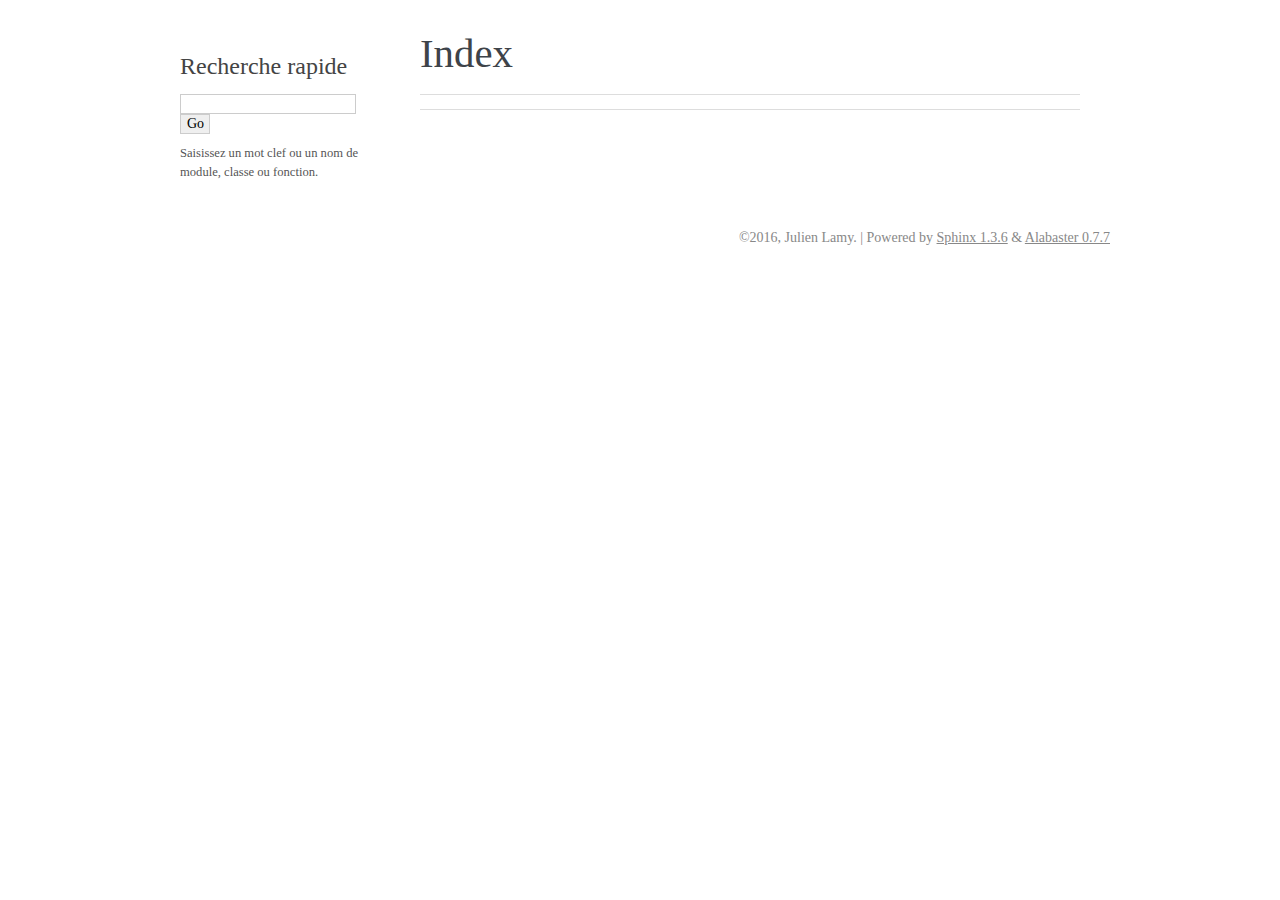
==== genindex.html @ 70fbca80 "Add draft version" ====
<!DOCTYPE html PUBLIC "-//W3C//DTD XHTML 1.0 Transitional//EN"
  "http://www.w3.org/TR/xhtml1/DTD/xhtml1-transitional.dtd">


<html xmlns="http://www.w3.org/1999/xhtml">
  <head>
    <meta http-equiv="Content-Type" content="text/html; charset=utf-8" />
    
    <title>Index &mdash; documentation Méthodologies de développement 2016-06-17</title>
    
    <link rel="stylesheet" href="_static/alabaster.css" type="text/css" />
    <link rel="stylesheet" href="_static/pygments.css" type="text/css" />
    
    <script type="text/javascript">
      var DOCUMENTATION_OPTIONS = {
        URL_ROOT:    './',
        VERSION:     '2016-06-17',
        COLLAPSE_INDEX: false,
        FILE_SUFFIX: '.html',
        HAS_SOURCE:  true
      };
    </script>
    <script type="text/javascript" src="_static/jquery.js"></script>
    <script type="text/javascript" src="_static/underscore.js"></script>
    <script type="text/javascript" src="_static/doctools.js"></script>
    <script type="text/javascript" src="_static/translations.js"></script>
    <link rel="top" title="documentation Méthodologies de développement 2016-06-17" href="index.html" />
   
  
  <meta name="viewport" content="width=device-width, initial-scale=0.9, maximum-scale=0.9" />

  </head>
  <body role="document">  

    <div class="document">
      <div class="documentwrapper">
        <div class="bodywrapper">
          <div class="body" role="main">
            

<h1 id="index">Index</h1>

<div class="genindex-jumpbox">
 
</div>


          </div>
        </div>
      </div>
      <div class="sphinxsidebar" role="navigation" aria-label="main navigation">
        <div class="sphinxsidebarwrapper">

   <div class="relations">
<h3>Related Topics</h3>
<ul>
  <li><a href="index.html">Documentation overview</a><ul>
  </ul></li>
</ul>
</div>

<div id="searchbox" style="display: none" role="search">
  <h3>Recherche rapide</h3>
    <form class="search" action="search.html" method="get">
      <input type="text" name="q" />
      <input type="submit" value="Go" />
      <input type="hidden" name="check_keywords" value="yes" />
      <input type="hidden" name="area" value="default" />
    </form>
    <p class="searchtip" style="font-size: 90%">
    Saisissez un mot clef ou un nom de module, classe ou fonction.
    </p>
</div>
<script type="text/javascript">$('#searchbox').show(0);</script>
        </div>
      </div>
      <div class="clearer"></div>
    </div>
    <div class="footer">
      &copy;2016, Julien Lamy.
      
      |
      Powered by <a href="http://sphinx-doc.org/">Sphinx 1.3.6</a>
      &amp; <a href="https://github.com/bitprophet/alabaster">Alabaster 0.7.7</a>
      
    </div>

    

    
  </body>
</html>
---- _static/alabaster.css ----
@import url("basic.css");

/* -- page layout ----------------------------------------------------------- */

body {
    font-family: 'goudy old style', 'minion pro', 'bell mt', Georgia, 'Hiragino Mincho Pro', serif;
    font-size: 17px;
    background-color: white;
    color: #000;
    margin: 0;
    padding: 0;
}

div.document {
    width: 940px;
    margin: 30px auto 0 auto;
}

div.documentwrapper {
    float: left;
    width: 100%;
}

div.bodywrapper {
    margin: 0 0 0 220px;
}

div.sphinxsidebar {
    width: 220px;
}

hr {
    border: 1px solid #B1B4B6;
}

div.body {
    background-color: #ffffff;
    color: #3E4349;
    padding: 0 30px 0 30px;
}

div.body > .section {
    text-align: left;
}

div.footer {
    width: 940px;
    margin: 20px auto 30px auto;
    font-size: 14px;
    color: #888;
    text-align: right;
}

div.footer a {
    color: #888;
}


div.relations {
    display: none;
}


div.sphinxsidebar a {
    color: #444;
    text-decoration: none;
    border-bottom: 1px dotted #999;
}

div.sphinxsidebar a:hover {
    border-bottom: 1px solid #999;
}

div.sphinxsidebar {
    font-size: 14px;
    line-height: 1.5;
}

div.sphinxsidebarwrapper {
    padding: 18px 10px;
}

div.sphinxsidebarwrapper p.logo {
    padding: 0;
    margin: -10px 0 0 0px;
    text-align: center;
}

div.sphinxsidebarwrapper h1.logo {
    margin-top: -10px;
    text-align: center;
    margin-bottom: 5px;
    text-align: left;
}

div.sphinxsidebarwrapper h1.logo-name {
    margin-top: 0px;
}

div.sphinxsidebarwrapper p.blurb {
    margin-top: 0;
    font-style: normal;
}

div.sphinxsidebar h3,
div.sphinxsidebar h4 {
    font-family: 'Garamond', 'Georgia', serif;
    color: #444;
    font-size: 24px;
    font-weight: normal;
    margin: 0 0 5px 0;
    padding: 0;
}

div.sphinxsidebar h4 {
    font-size: 20px;
}

div.sphinxsidebar h3 a {
    color: #444;
}

div.sphinxsidebar p.logo a,
div.sphinxsidebar h3 a,
div.sphinxsidebar p.logo a:hover,
div.sphinxsidebar h3 a:hover {
    border: none;
}

div.sphinxsidebar p {
    color: #555;
    margin: 10px 0;
}

div.sphinxsidebar ul {
    margin: 10px 0;
    padding: 0;
    color: #000;
}

div.sphinxsidebar ul li.toctree-l1 > a {
    font-size: 120%;
}

div.sphinxsidebar ul li.toctree-l2 > a {
    font-size: 110%;
}

div.sphinxsidebar input {
    border: 1px solid #CCC;
    font-family: 'goudy old style', 'minion pro', 'bell mt', Georgia, 'Hiragino Mincho Pro', serif;
    font-size: 1em;
}

div.sphinxsidebar hr {
    border: none;
    height: 1px;
    color: #AAA;
    background: #AAA;

    text-align: left;
    margin-left: 0;
    width: 50%;
}

/* -- body styles ----------------------------------------------------------- */

a {
    color: #004B6B;
    text-decoration: underline;
}

a:hover {
    color: #6D4100;
    text-decoration: underline;
}

div.body h1,
div.body h2,
div.body h3,
div.body h4,
div.body h5,
div.body h6 {
    font-family: 'Garamond', 'Georgia', serif;
    font-weight: normal;
    margin: 30px 0px 10px 0px;
    padding: 0;
}

div.body h1 { margin-top: 0; padding-top: 0; font-size: 240%; }
div.body h2 { font-size: 180%; }
div.body h3 { font-size: 150%; }
div.body h4 { font-size: 130%; }
div.body h5 { font-size: 100%; }
div.body h6 { font-size: 100%; }

a.headerlink {
    color: #DDD;
    padding: 0 4px;
    text-decoration: none;
}

a.headerlink:hover {
    color: #444;
    background: #EAEAEA;
}

div.body p, div.body dd, div.body li {
    line-height: 1.4em;
}

div.admonition {
    margin: 20px 0px;
    padding: 10px 30px;
    background-color: #FCC;
    border: 1px solid #FAA;
}

div.admonition tt.xref, div.admonition a tt {
    border-bottom: 1px solid #fafafa;
}

dd div.admonition {
    margin-left: -60px;
    padding-left: 60px;
}

div.admonition p.admonition-title {
    font-family: 'Garamond', 'Georgia', serif;
    font-weight: normal;
    font-size: 24px;
    margin: 0 0 10px 0;
    padding: 0;
    line-height: 1;
}

div.admonition p.last {
    margin-bottom: 0;
}

div.highlight {
    background-color: white;
}

dt:target, .highlight {
    background: #FAF3E8;
}

div.note {
    background-color: #EEE;
    border: 1px solid #CCC;
}

div.seealso {
    background-color: #EEE;
    border: 1px solid #CCC;
}

div.topic {
    background-color: #eee;
}

p.admonition-title {
    display: inline;
}

p.admonition-title:after {
    content: ":";
}

pre, tt, code {
    font-family: 'Consolas', 'Menlo', 'Deja Vu Sans Mono', 'Bitstream Vera Sans Mono', monospace;
    font-size: 0.9em;
}

.hll {
    background-color: #FFC;
    margin: 0 -12px;
    padding: 0 12px;
    display: block;
}

img.screenshot {
}

tt.descname, tt.descclassname, code.descname, code.descclassname {
    font-size: 0.95em;
}

tt.descname, code.descname {
    padding-right: 0.08em;
}

img.screenshot {
    -moz-box-shadow: 2px 2px 4px #eee;
    -webkit-box-shadow: 2px 2px 4px #eee;
    box-shadow: 2px 2px 4px #eee;
}

table.docutils {
    border: 1px solid #888;
    -moz-box-shadow: 2px 2px 4px #eee;
    -webkit-box-shadow: 2px 2px 4px #eee;
    box-shadow: 2px 2px 4px #eee;
}

table.docutils td, table.docutils th {
    border: 1px solid #888;
    padding: 0.25em 0.7em;
}

table.field-list, table.footnote {
    border: none;
    -moz-box-shadow: none;
    -webkit-box-shadow: none;
    box-shadow: none;
}

table.footnote {
    margin: 15px 0;
    width: 100%;
    border: 1px solid #EEE;
    background: #FDFDFD;
    font-size: 0.9em;
}

table.footnote + table.footnote {
    margin-top: -15px;
    border-top: none;
}

table.field-list th {
    padding: 0 0.8em 0 0;
}

table.field-list td {
    padding: 0;
}

table.field-list p {
    margin-bottom: 0.8em;
}

table.footnote td.label {
    width: 0px;
    padding: 0.3em 0 0.3em 0.5em;
}

table.footnote td {
    padding: 0.3em 0.5em;
}

dl {
    margin: 0;
    padding: 0;
}

dl dd {
    margin-left: 30px;
}

blockquote {
    margin: 0 0 0 30px;
    padding: 0;
}

ul, ol {
    margin: 10px 0 10px 30px;
    padding: 0;
}

pre {
    background: #EEE;
    padding: 7px 30px;
    margin: 15px 0px;
    line-height: 1.3em;
}

dl pre, blockquote pre, li pre {
    margin-left: 0;
    padding-left: 30px;
}

dl dl pre {
    margin-left: -90px;
    padding-left: 90px;
}

tt, code {
    background-color: #ecf0f3;
    color: #222;
    /* padding: 1px 2px; */
}

tt.xref, code.xref, a tt {
    background-color: #FBFBFB;
    border-bottom: 1px solid white;
}

a.reference {
    text-decoration: none;
    border-bottom: 1px dotted #004B6B;
}

a.reference:hover {
    border-bottom: 1px solid #6D4100;
}

a.footnote-reference {
    text-decoration: none;
    font-size: 0.7em;
    vertical-align: top;
    border-bottom: 1px dotted #004B6B;
}

a.footnote-reference:hover {
    border-bottom: 1px solid #6D4100;
}

a:hover tt, a:hover code {
    background: #EEE;
}


@media screen and (max-width: 870px) {

    div.sphinxsidebar {
    	display: none;
    }

    div.document {
       width: 100%;

    }

    div.documentwrapper {
    	margin-left: 0;
    	margin-top: 0;
    	margin-right: 0;
    	margin-bottom: 0;
    }

    div.bodywrapper {
    	margin-top: 0;
    	margin-right: 0;
    	margin-bottom: 0;
    	margin-left: 0;
    }

    ul {
    	margin-left: 0;
    }

    .document {
    	width: auto;
    }

    .footer {
    	width: auto;
    }

    .bodywrapper {
    	margin: 0;
    }

    .footer {
    	width: auto;
    }

    .github {
        display: none;
    }



}



@media screen and (max-width: 875px) {

    body {
        margin: 0;
        padding: 20px 30px;
    }

    div.documentwrapper {
        float: none;
        background: white;
    }

    div.sphinxsidebar {
        display: block;
        float: none;
        width: 102.5%;
        margin: 50px -30px -20px -30px;
        padding: 10px 20px;
        background: #333;
        color: #FFF;
    }

    div.sphinxsidebar h3, div.sphinxsidebar h4, div.sphinxsidebar p,
    div.sphinxsidebar h3 a {
        color: white;
    }

    div.sphinxsidebar a {
        color: #AAA;
    }

    div.sphinxsidebar p.logo {
        display: none;
    }

    div.document {
        width: 100%;
        margin: 0;
    }

    div.footer {
        display: none;
    }

    div.bodywrapper {
        margin: 0;
    }

    div.body {
        min-height: 0;
        padding: 0;
    }

    .rtd_doc_footer {
        display: none;
    }

    .document {
        width: auto;
    }

    .footer {
        width: auto;
    }

    .footer {
        width: auto;
    }

    .github {
        display: none;
    }
}


/* misc. */

.revsys-inline {
    display: none!important;
}

/* Make nested-list/multi-paragraph items look better in Releases changelog
 * pages. Without this, docutils' magical list fuckery causes inconsistent
 * formatting between different release sub-lists.
 */
div#changelog > div.section > ul > li > p:only-child {
    margin-bottom: 0;
}

/* Hide fugly table cell borders in ..bibliography:: directive output */
table.docutils.citation, table.docutils.citation td, table.docutils.citation th {
  border: none;
  /* Below needed in some edge cases; if not applied, bottom shadows appear */
  -moz-box-shadow: none;
  -webkit-box-shadow: none;
  box-shadow: none;
}
---- _static/pygments.css ----
.highlight .hll { background-color: #ffffcc }
.highlight  { background: #eeffcc; }
.highlight .c { color: #408090; font-style: italic } /* Comment */
.highlight .err { border: 1px solid #FF0000 } /* Error */
.highlight .k { color: #007020; font-weight: bold } /* Keyword */
.highlight .o { color: #666666 } /* Operator */
.highlight .ch { color: #408090; font-style: italic } /* Comment.Hashbang */
.highlight .cm { color: #408090; font-style: italic } /* Comment.Multiline */
.highlight .cp { color: #007020 } /* Comment.Preproc */
.highlight .cpf { color: #408090; font-style: italic } /* Comment.PreprocFile */
.highlight .c1 { color: #408090; font-style: italic } /* Comment.Single */
.highlight .cs { color: #408090; background-color: #fff0f0 } /* Comment.Special */
.highlight .gd { color: #A00000 } /* Generic.Deleted */
.highlight .ge { font-style: italic } /* Generic.Emph */
.highlight .gr { color: #FF0000 } /* Generic.Error */
.highlight .gh { color: #000080; font-weight: bold } /* Generic.Heading */
.highlight .gi { color: #00A000 } /* Generic.Inserted */
.highlight .go { color: #333333 } /* Generic.Output */
.highlight .gp { color: #c65d09; font-weight: bold } /* Generic.Prompt */
.highlight .gs { font-weight: bold } /* Generic.Strong */
.highlight .gu { color: #800080; font-weight: bold } /* Generic.Subheading */
.highlight .gt { color: #0044DD } /* Generic.Traceback */
.highlight .kc { color: #007020; font-weight: bold } /* Keyword.Constant */
.highlight .kd { color: #007020; font-weight: bold } /* Keyword.Declaration */
.highlight .kn { color: #007020; font-weight: bold } /* Keyword.Namespace */
.highlight .kp { color: #007020 } /* Keyword.Pseudo */
.highlight .kr { color: #007020; font-weight: bold } /* Keyword.Reserved */
.highlight .kt { color: #902000 } /* Keyword.Type */
.highlight .m { color: #208050 } /* Literal.Number */
.highlight .s { color: #4070a0 } /* Literal.String */
.highlight .na { color: #4070a0 } /* Name.Attribute */
.highlight .nb { color: #007020 } /* Name.Builtin */
.highlight .nc { color: #0e84b5; font-weight: bold } /* Name.Class */
.highlight .no { color: #60add5 } /* Name.Constant */
.highlight .nd { color: #555555; font-weight: bold } /* Name.Decorator */
.highlight .ni { color: #d55537; font-weight: bold } /* Name.Entity */
.highlight .ne { color: #007020 } /* Name.Exception */
.highlight .nf { color: #06287e } /* Name.Function */
.highlight .nl { color: #002070; font-weight: bold } /* Name.Label */
.highlight .nn { color: #0e84b5; font-weight: bold } /* Name.Namespace */
.highlight .nt { color: #062873; font-weight: bold } /* Name.Tag */
.highlight .nv { color: #bb60d5 } /* Name.Variable */
.highlight .ow { color: #007020; font-weight: bold } /* Operator.Word */
.highlight .w { color: #bbbbbb } /* Text.Whitespace */
.highlight .mb { color: #208050 } /* Literal.Number.Bin */
.highlight .mf { color: #208050 } /* Literal.Number.Float */
.highlight .mh { color: #208050 } /* Literal.Number.Hex */
.highlight .mi { color: #208050 } /* Literal.Number.Integer */
.highlight .mo { color: #208050 } /* Literal.Number.Oct */
.highlight .sb { color: #4070a0 } /* Literal.String.Backtick */
.highlight .sc { color: #4070a0 } /* Literal.String.Char */
.highlight .sd { color: #4070a0; font-style: italic } /* Literal.String.Doc */
.highlight .s2 { color: #4070a0 } /* Literal.String.Double */
.highlight .se { color: #4070a0; font-weight: bold } /* Literal.String.Escape */
.highlight .sh { color: #4070a0 } /* Literal.String.Heredoc */
.highlight .si { color: #70a0d0; font-style: italic } /* Literal.String.Interpol */
.highlight .sx { color: #c65d09 } /* Literal.String.Other */
.highlight .sr { color: #235388 } /* Literal.String.Regex */
.highlight .s1 { color: #4070a0 } /* Literal.String.Single */
.highlight .ss { color: #517918 } /* Literal.String.Symbol */
.highlight .bp { color: #007020 } /* Name.Builtin.Pseudo */
.highlight .vc { color: #bb60d5 } /* Name.Variable.Class */
.highlight .vg { color: #bb60d5 } /* Name.Variable.Global */
.highlight .vi { color: #bb60d5 } /* Name.Variable.Instance */
.highlight .il { color: #208050 } /* Literal.Number.Integer.Long */
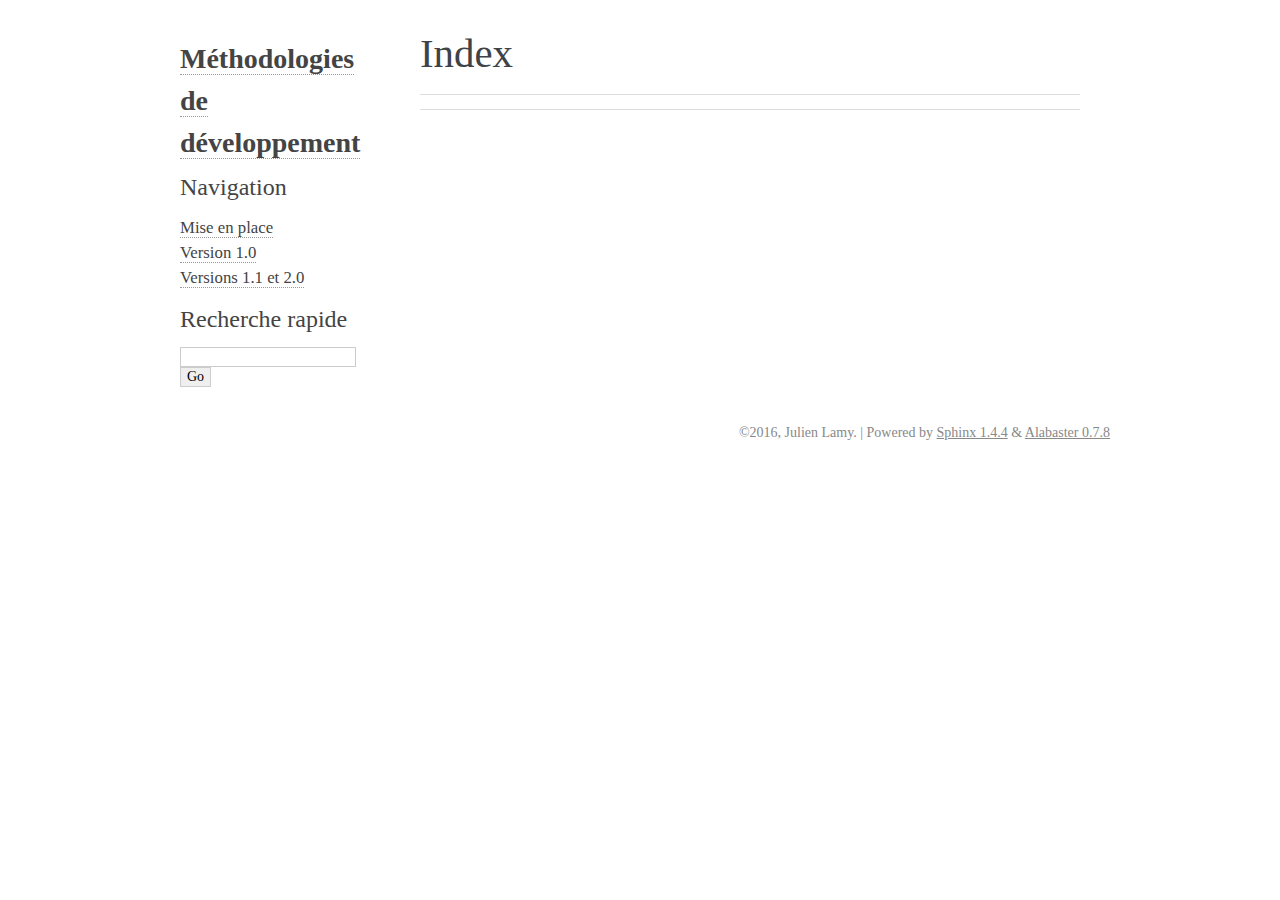
==== commit 8ce5cc71: "Update first section" ====
--- a/genindex.html
+++ b/genindex.html
@@ -3,7 +3,7 @@
   "http://www.w3.org/TR/xhtml1/DTD/xhtml1-transitional.dtd">
 
 
-<html xmlns="http://www.w3.org/1999/xhtml">
+<html xmlns="http://www.w3.org/1999/xhtml" lang="fr">
   <head>
     <meta http-equiv="Content-Type" content="text/html; charset=utf-8" />
     
@@ -27,11 +27,13 @@
     <script type="text/javascript" src="_static/translations.js"></script>
     <link rel="top" title="documentation Méthodologies de développement 2016-06-17" href="index.html" />
    
+  <link rel="stylesheet" href="_static/custom.css" type="text/css" />
   
   <meta name="viewport" content="width=device-width, initial-scale=0.9, maximum-scale=0.9" />
 
   </head>
-  <body role="document">  
+  <body role="document">
+  
 
     <div class="document">
       <div class="documentwrapper">
@@ -51,26 +53,31 @@
       </div>
       <div class="sphinxsidebar" role="navigation" aria-label="main navigation">
         <div class="sphinxsidebarwrapper">
+<h1 class="logo"><a href="index.html">Méthodologies de développement</a></h1>
 
-   <div class="relations">
-<h3>Related Topics</h3>
+
+
+
+
+
+
+
+<h3>Navigation</h3>
 <ul>
-  <li><a href="index.html">Documentation overview</a><ul>
-  </ul></li>
+<li class="toctree-l1"><a class="reference internal" href="mise_en_place.html">Mise en place</a></li>
+<li class="toctree-l1"><a class="reference internal" href="version_1.0.html">Version 1.0</a></li>
+<li class="toctree-l1"><a class="reference internal" href="versions_1.1_et_2.0.html">Versions 1.1 et 2.0</a></li>
 </ul>
-</div>
+
 
 <div id="searchbox" style="display: none" role="search">
   <h3>Recherche rapide</h3>
     <form class="search" action="search.html" method="get">
-      <input type="text" name="q" />
-      <input type="submit" value="Go" />
+      <div><input type="text" name="q" /></div>
+      <div><input type="submit" value="Go" /></div>
       <input type="hidden" name="check_keywords" value="yes" />
       <input type="hidden" name="area" value="default" />
     </form>
-    <p class="searchtip" style="font-size: 90%">
-    Saisissez un mot clef ou un nom de module, classe ou fonction.
-    </p>
 </div>
 <script type="text/javascript">$('#searchbox').show(0);</script>
         </div>
@@ -81,8 +88,8 @@
       &copy;2016, Julien Lamy.
       
       |
-      Powered by <a href="http://sphinx-doc.org/">Sphinx 1.3.6</a>
-      &amp; <a href="https://github.com/bitprophet/alabaster">Alabaster 0.7.7</a>
+      Powered by <a href="http://sphinx-doc.org/">Sphinx 1.4.4</a>
+      &amp; <a href="https://github.com/bitprophet/alabaster">Alabaster 0.7.8</a>
       
     </div>
 
--- a/_static/alabaster.css
+++ b/_static/alabaster.css
@@ -28,6 +28,7 @@
     padding: 0;
 }
 
+
 div.document {
     width: 940px;
     margin: 30px auto 0 auto;
@@ -44,6 +45,8 @@
 
 div.sphinxsidebar {
     width: 220px;
+    font-size: 14px;
+    line-height: 1.5;
 }
 
 hr {
@@ -72,6 +75,11 @@
     color: #888;
 }
 
+p.caption {
+    font-family: ;
+    font-size: inherit;
+}
+
 
 div.relations {
     display: none;
@@ -86,11 +94,6 @@
 
 div.sphinxsidebar a:hover {
     border-bottom: 1px solid #999;
-}
-
-div.sphinxsidebar {
-    font-size: 14px;
-    line-height: 1.5;
 }
 
 div.sphinxsidebarwrapper {
@@ -359,7 +362,7 @@
 }
 
 table.footnote td.label {
-    width: 0px;
+    width: .1px;
     padding: 0.3em 0 0.3em 0.5em;
 }
 
@@ -382,6 +385,7 @@
 }
 
 ul, ol {
+    /* Matches the 30px from the narrow-screen "li > ul" selector below */
     margin: 10px 0 10px 30px;
     padding: 0;
 }
@@ -419,6 +423,11 @@
     border-bottom: 1px dotted #004B6B;
 }
 
+/* Don't put an underline on images */
+a.image-reference, a.image-reference:hover {
+    border-bottom: none;
+}
+
 a.reference:hover {
     border-bottom: 1px solid #6D4100;
 }
@@ -467,6 +476,11 @@
     ul {
     	margin-left: 0;
     }
+
+	li > ul {
+        /* Matches the 30px from the "ul, ol" selector above */
+		margin-left: 30px;
+	}
 
     .document {
     	width: auto;
--- a/_static/custom.css
+++ b/_static/custom.css
@@ -0,0 +1 @@
+/* This file intentionally left blank. */
